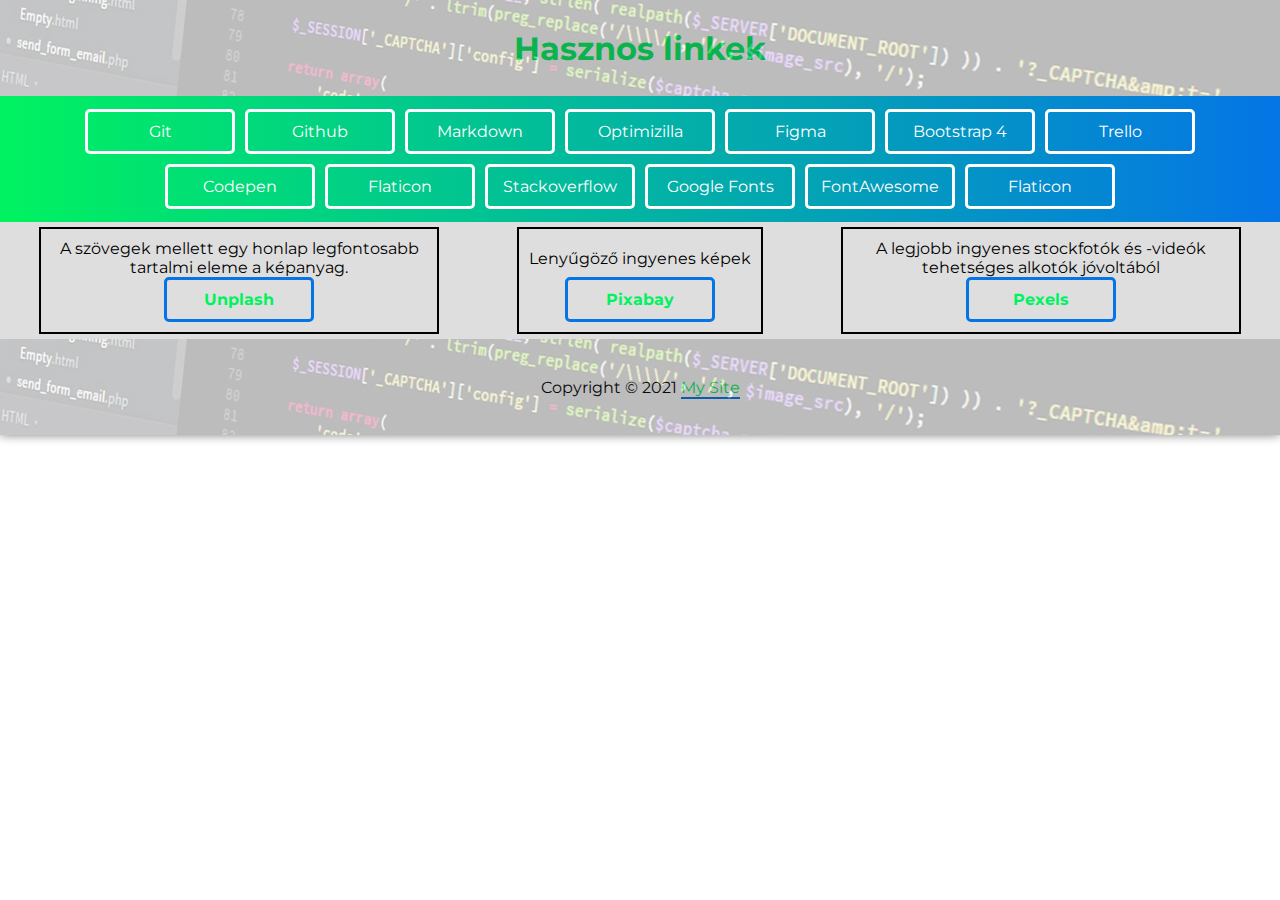
==== index.html @ d90536cd "first commit" ====
<!DOCTYPE html>
<html lang="hu">

<head>
  <meta charset="UTF-8">
  <meta http-equiv="X-UA-Compatible" content="IE=edge">
  <meta name="viewport" content="width=device-width, initial-scale=1.0">
  <title>Hasznos linkek</title>
  <link rel="stylesheet" href="style.css">
</head>

<body>
<div class="container">
  <header>
    <h1>Hasznos linkek</h1>
  </header>
 <nav>
  <a target="_blank" href="https://git-scm.com/downloads" title="Git is a free and open source distributed version control system.">Git</a>
  <a target="_blank" href="http://https://github.com" title="GitHub is where over 65 million developers shape the future of software, together. ">Github</a>
  <a target="_blank" href="https://www.markdownguide.org/basic-syntax/" title="Markdown is a text-to-HTML conversion tool for web writers.">Markdown</a>
  <a target="_blank" href="https://imagecompressor.com" title="Online Image Сompressor">Optimizilla</a>
  <a target="_blank" href="https://www.figma.com/" title="UI Design Tool">Figma</a>
  <a target="_blank" href="https://getbootstrap.com/docs/4.6/getting-started/introduction/">Bootstrap 4</a>
  <a target="_blank" href="https://www.trello.com/" title="Együttműködés, projektmenedzsment">Trello</a>
  <a target="_blank" href="https://codepen.io/" title="The best place to build, test, and discover front-end code.">Codepen</a>
  <a target="_blank" href="https://www.flaticon.com/" title="Free vector icons and stickers ">Flaticon</a>
  <a target="_blank" href="https://stackoverflow.com/" title="Find the best answer to your technical question.">Stackoverflow</a>
  <a target="_blank" href="https://fonts.google.com/" title="Find awesome fonts">Google Fonts</a>
  <a target="_blank" href="https://fontawesome.com/icons" title="Vector images that can be customized with CSS.">FontAwesome</a>
  <a target="_blank" href="https://www.freepik.com/author/flaticon" title="Free icons">Flaticon</a>
 </nav>

<main>
  <section>
    <img alt="" src="https://picsum.photos/600?random=10">
    <p>A szövegek mellett egy honlap legfontosabb tartalmi eleme a képanyag.</p>
    <a target="_blank" href="https://unsplash.com/t/nature">Unplash</a>
  </section>
  <section>
    <img alt="" src="https://picsum.photos/600?random=1">
    <p>Lenyűgöző ingyenes képek</p>
    <a target="_blank" href="https://pixabay.com/hu/">Pixabay</a>
  </section>
  <section>
    <img alt="" src="https://picsum.photos/600?random=5">
    <p>A legjobb ingyenes stockfotók és -videók tehetséges alkotók jóvoltából</p>
    <a target="_blank" href="https://www.pexels.com/hu-hu/">Pexels</a>
  </section>
</main>

<footer>
  <p>Copyright &#169; 2021 <a href="/">My Site</a></p>
</footer>

</div>
</body>

</html>
---- style.css ----
@import url('https://fonts.googleapis.com/css2?family=Montserrat&display=swap');

:root {
    --pink:#00f260;
    --blue:#0575e6;

    }
    *{
        box-sizing: border-box;
        padding: 0;
        margin: 0;
        font-family: 'Montserrat'; sans-serif;

    }
    .container {
        max-width: 1400px;
        margin: 0 auto;
        box-shadow: 0 0 10px gray;
        position: relative;

    }
    header,footer {
        height: 6rem;
        /* border:1px solid red;*/
        display: flex;
        justify-content: center;
        align-items: center;
    
    }
    header:before , footer:before {
        background-image: url(bg.jpg);
        background-size: cover;
        opacity: 0.3;
        content: "";
        width: 100%;
        height: 6rem;
        position: absolute;
        left: 0;
    }
    header:before {
        top: 0;
    }
    footer:before {
        bottom: 0;

    }
    h1{
        color:var(--pink);
    }
    footer a {
        text-decoration: none;color: var(--pink);
        border-bottom: 2px solid var(--blue);
    }
    nav {
        padding: 0.5rem;
        display: flex;
        flex-wrap: wrap;
        justify-content: center;
        align-items: center;
        background-image: linear-gradient(to right,var(--pink),var(--blue));
    }
    nav a {
        text-decoration: none;
        width: 150px;
        border: 3px solid white;
        padding: 10px;
        margin: 5px;
        text-align: center;
        cursor: pointer;
        color: white;
        border-radius: 5px;
    }
    nav a:hover {
        background-color: var(--blue);
        color: var(--pink);
    }
    main {
        background-color: rgba(190,190,190,0.5);
        display: flex;
        flex-wrap: wrap;
        justify-content: space-around;

    }
    section {
        max-width: 400px;
        display: flex;
        flex-direction: column;
        align-items: center;
        padding: 10px;
        border: 2px solid black;
        margin: 5px;
        justify-content: space-between;
    }
    section img {
        width: 100%;
        border-radius: 10px;
    }
    p{
        text-align: center;
    }
    section a {
        text-decoration: none;
        width: 150px;
        color: var(--pink);
        border: 3px solid var(--blue);
        border-radius: 5px;
        padding: 10px;
        font-weight: bold;
        cursor: pointer;
        text-align: center;
    }
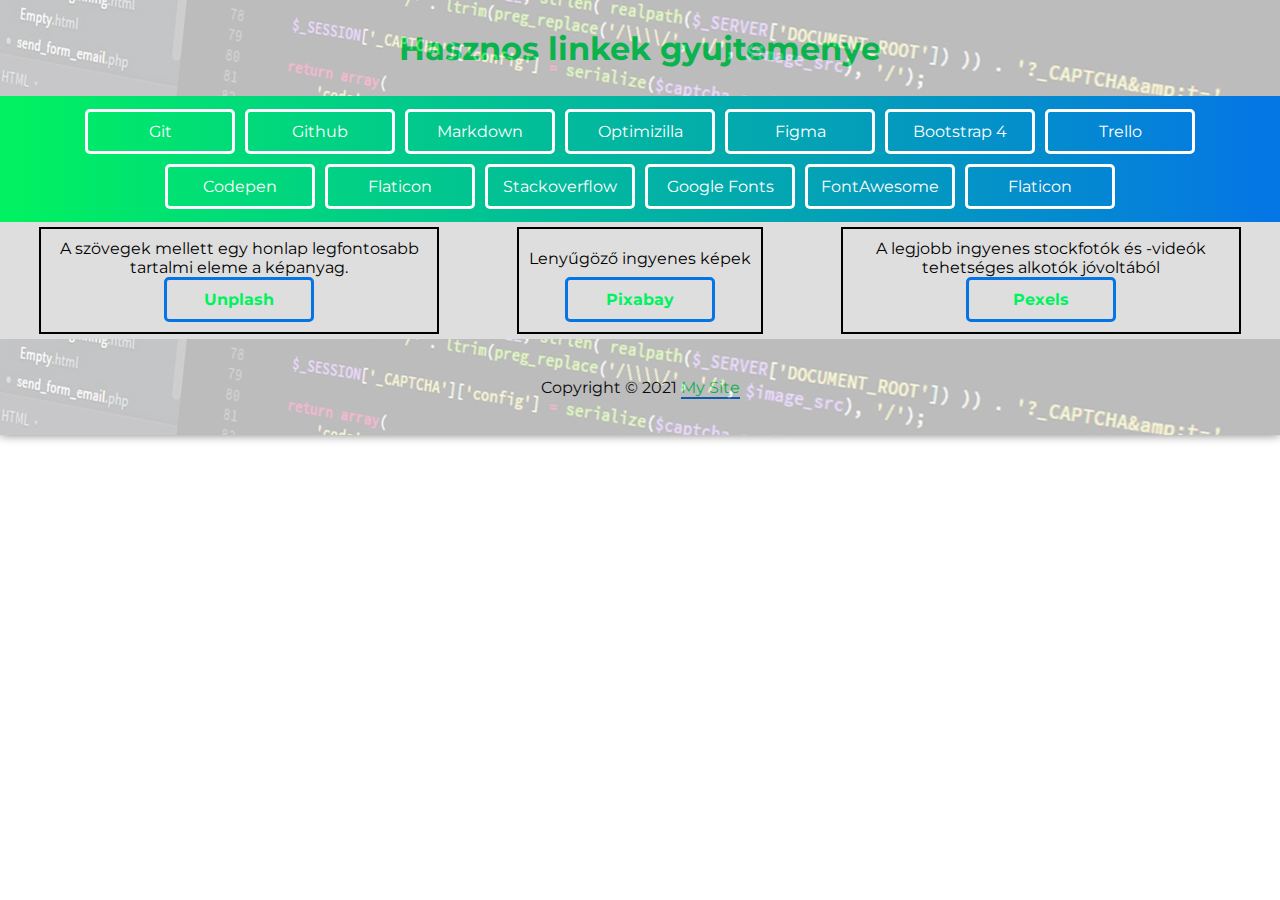
==== commit 0e885dd0: "focim modositasa" ====
--- a/index.html
+++ b/index.html
@@ -12,7 +12,7 @@
 <body>
 <div class="container">
   <header>
-    <h1>Hasznos linkek</h1>
+    <h1>Hasznos linkek gyujtemenye</h1>
   </header>
  <nav>
   <a target="_blank" href="https://git-scm.com/downloads" title="Git is a free and open source distributed version control system.">Git</a>
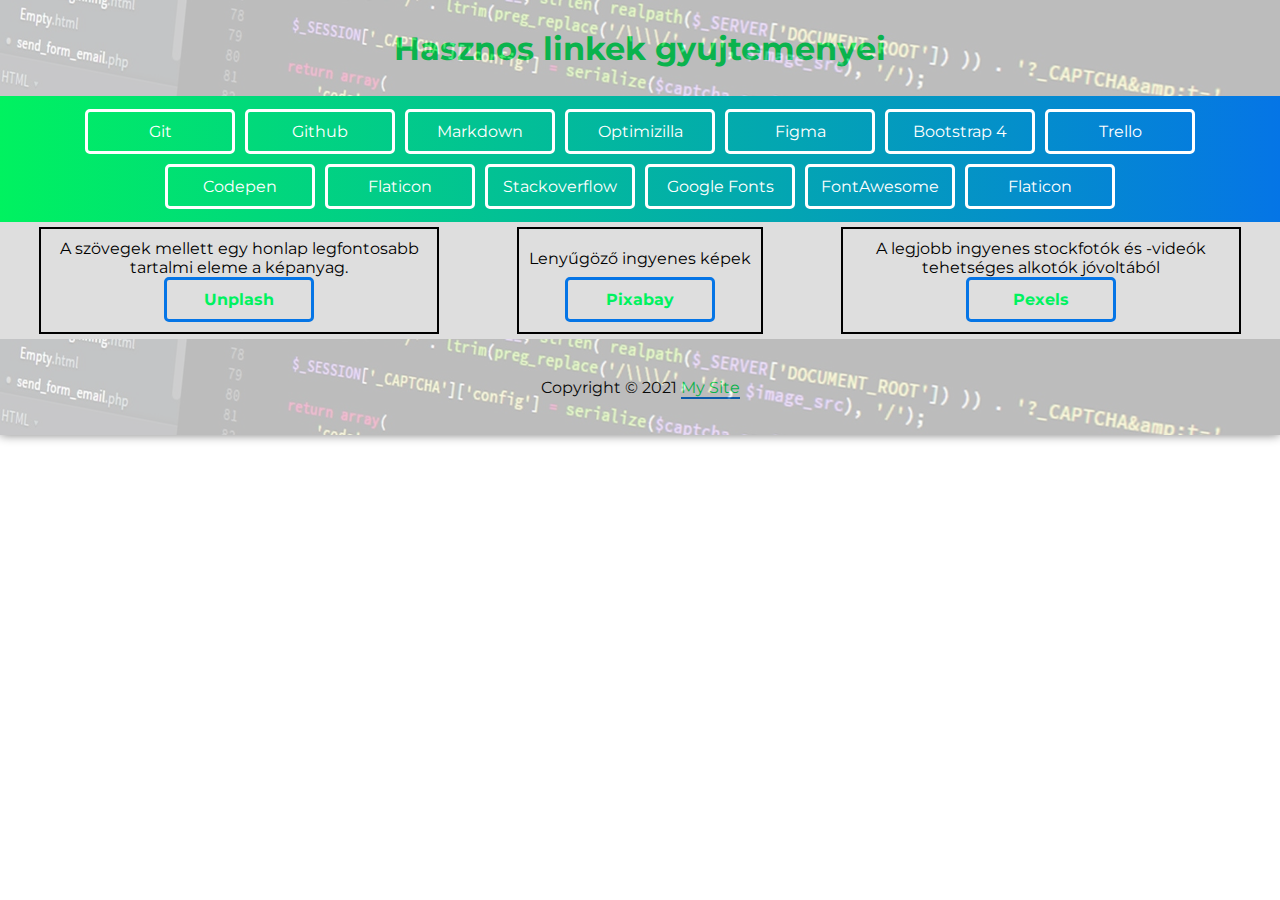
==== commit ae29701b: "focim" ====
--- a/index.html
+++ b/index.html
@@ -12,7 +12,7 @@
 <body>
 <div class="container">
   <header>
-    <h1>Hasznos linkek gyujtemenye</h1>
+    <h1>Hasznos linkek gyujtemenyei</h1>
   </header>
  <nav>
   <a target="_blank" href="https://git-scm.com/downloads" title="Git is a free and open source distributed version control system.">Git</a>
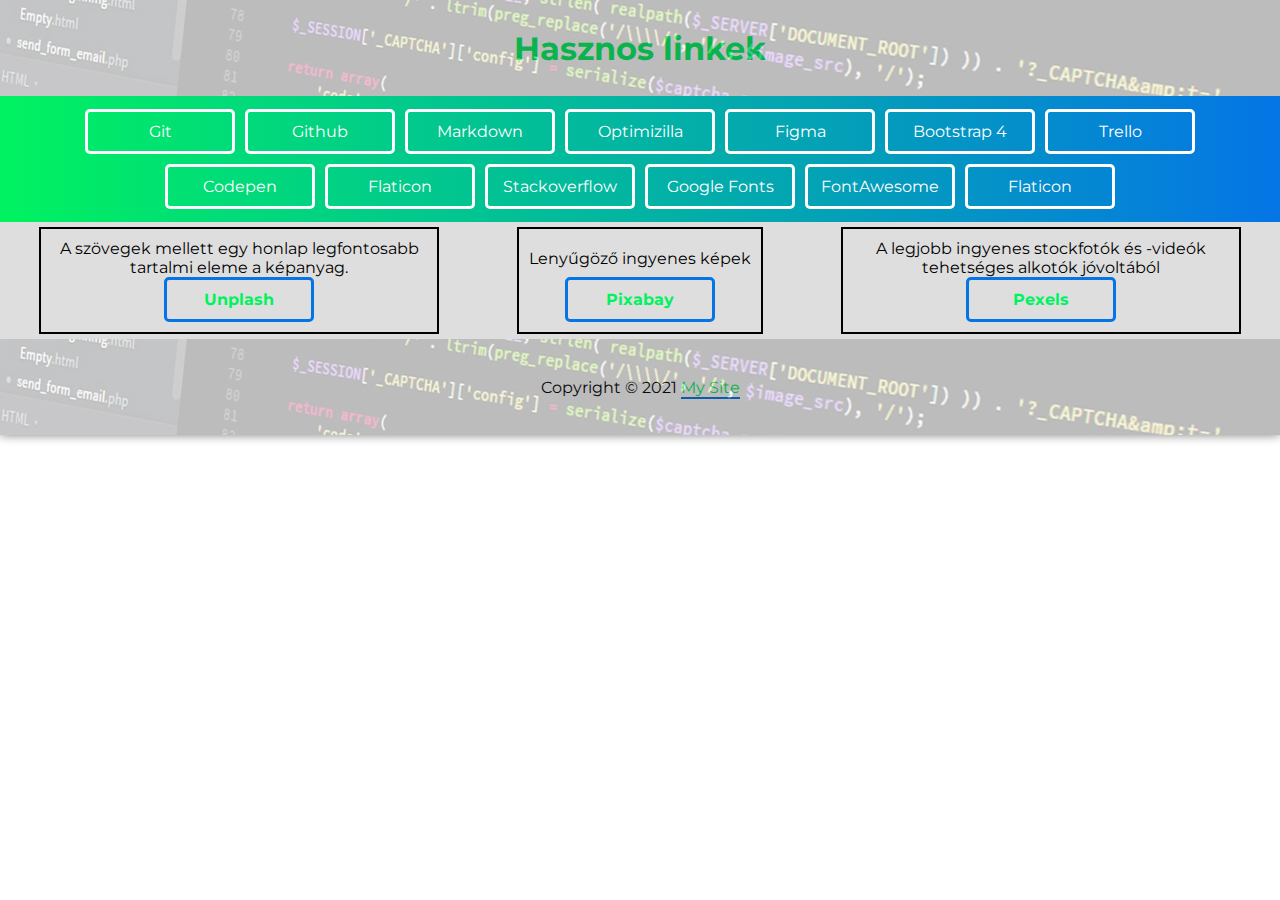
==== commit b6c2946d: "cimsor 2." ====
--- a/index.html
+++ b/index.html
@@ -12,7 +12,7 @@
 <body>
 <div class="container">
   <header>
-    <h1>Hasznos linkek gyujtemenyei</h1>
+    <h1>Hasznos linkek</h1>
   </header>
  <nav>
   <a target="_blank" href="https://git-scm.com/downloads" title="Git is a free and open source distributed version control system.">Git</a>
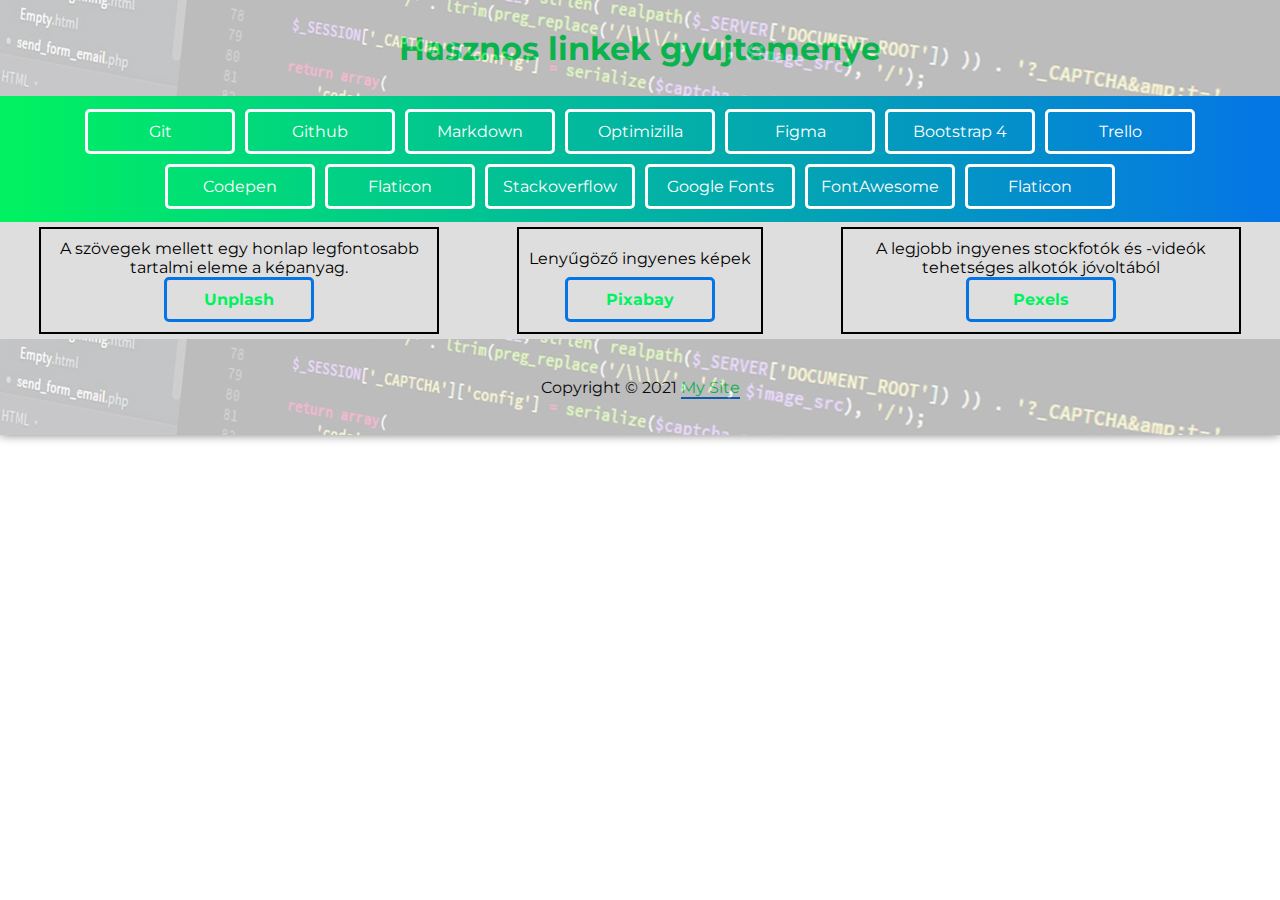
==== commit 9e6bdfcb: "css modositas" ====
--- a/index.html
+++ b/index.html
@@ -12,7 +12,7 @@
 <body>
 <div class="container">
   <header>
-    <h1>Hasznos linkek</h1>
+    <h1>Hasznos linkek gyujtemenye</h1>
   </header>
  <nav>
   <a target="_blank" href="https://git-scm.com/downloads" title="Git is a free and open source distributed version control system.">Git</a>
